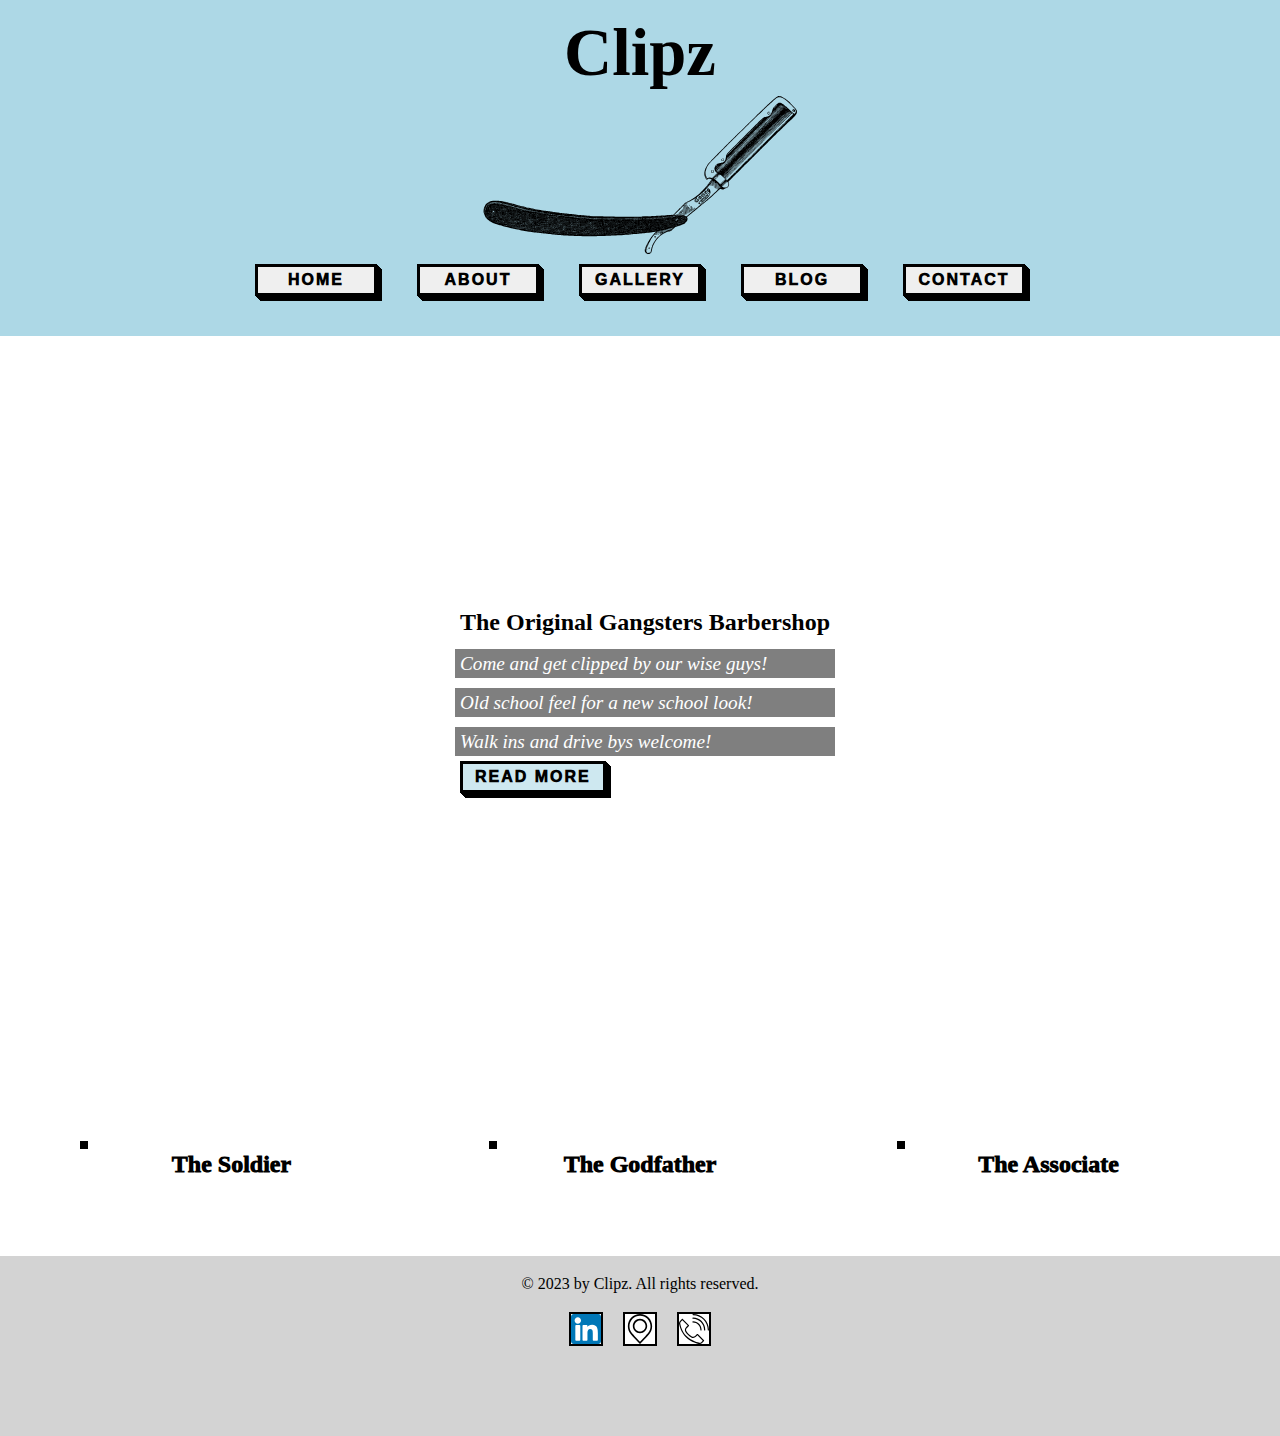
==== index.html @ 95c691ab "finish blog and contact" ====
<!DOCTYPE html>
<html lang="en">
<head>
    <meta charset="UTF-8">
    <meta http-equiv="X-UA-Compatible" content="IE=edge">
    <meta name="viewport" content="width=device-width, initial-scale=1.0">
    <title>Home Page</title>
    <link rel="stylesheet" href="home.css">
    
</head>
<body>
    <header>
        <h1>Clipz</h1>
        <figure class="logo-title"><img class="logo" src="images/oldfashionedrazor-1918.svg"></figure>
        <button onclick='navDrop()' class="hamburger"></button>
        <nav>
            <a href="index.html"><button class="button-54">Home</button></a>
            <a href="about.html"><button class="button-54">About</button></a>
            <a href="gallery.html"><button class="button-54">Gallery</button></a>
            <a href="blog.html"><button class="button-54">Blog</button></a>
            <a href="contact.html"><button class="button-54">Contact</button></a>
        </nav>

    </header>

        <main>
            <section class="machete-container">
                
                <div class="embed-machete">
                    <h2 class="machete-subtitle">The Original Gangsters Barbershop</h2>
                    <p class="machete-p">Come and get clipped by our wise guys!</p>
                    <p class="machete-p">Old school feel for a new school look!</p>
                    <p class="machete-p">Walk ins and drive bys welcome!</p> 
                    <a href="blog.html"><button class="more-info button-54" >Read More</button></a>
                
                </div>
            
            </section>
            <section class="hair-type">
                <div class="soldier">
                    <a href="gallery.html"><img src="https://freewebsitetemplates.com/preview/mustacheenthusiast/images/the-actor.jpg" alt=""></a>
                        <h3>The Soldier</h3>
                </div>
                <div class="godfather">
                    <a href="gallery.html"><img src="https://freewebsitetemplates.com/preview/mustacheenthusiast/images/the-father.jpg" alt=""></a>
                        <h3>The Godfather</h3>
                </div>
                <div class="associate">
                    <a href="gallery.html"><img src="https://freewebsitetemplates.com/preview/mustacheenthusiast/images/the-nerd.jpg" alt=""></a>
                        <h3>The Associate</h3>
                </div>
            </section>

        </main>
        <footer>
            <p class="copyrightt">© 2023 by Clipz. All rights reserved.</p>
            <div class="social">
                <a href="https://linkedin.com/"><img src="images/linkedin-svgrepo-com.svg" alt="" /></a>
                <a href="https://www.google.com/maps"><img src="images/location-svgrepo-com.svg" alt="" /></a>
                <a href="tel:2813308004"><img src="images/phone-svgrepo-com.svg" alt="" /></a>
            </div>
        </footer>
        <script src="index.js"></script>   
</body>
</html>
---- home.css ----
html, body, div, span, object, iframe,
h1, h2, h3, h4, h5, h6, p, blockquote, pre,
abbr, address, cite, code,
del, dfn, em, img, ins, kbd, q, samp,
small, strong, sub, sup, var,
b, i,
dl, dt, dd, ol, ul, li,
fieldset, form, label, legend,
table, caption, tbody, tfoot, thead, tr, th, td,
article, aside, canvas, details, figcaption, figure,
footer, header, hgroup, menu, nav, section, summary,
time, mark, audio, video {
    margin:0;
    padding:0;
    border:0;
    outline:0;
    font-size:100%;
    vertical-align:baseline;
    background:transparent;
}

body {
    line-height:1;
}

article,aside,details,figcaption,figure,
footer,header,hgroup,menu,nav,section {
    display:block;
}

.logo-title {
    /* width: 340px; */
    /* height: 100px; */
    display: flex;
    
}

h1 {
  font-size: 50pt;
  font-family: Georgia, 'Times New Roman', Times, serif;
  margin-top: 20px;
  
}

header {
    justify-content: center;
    display: flex;
    flex-direction: column;
    background-color: lightblue;
    align-items: center;
}

.logo {
    width: 330px;
    padding: 0;
    margin: 0;
}

nav {
  display: none;
}

.nav-style {
  display: contents;
}

.hamburger {
  height: 50px;
  width: 50px;
  background-image: url("images/hamburger-menu-svgrepo-com.svg");
  background-size: contain;
  margin: 20px;
  background-repeat: no-repeat;
  
}

.x-style {
  background-image: url("images/x-svgrepo-com.svg");
}


.button-54 {
  min-width: 122px;
  font-family: "Open Sans", sans-serif;
  font-size: 16px;
  font-weight: 1000;
  letter-spacing: 2px;
  text-decoration: none;
  text-transform: uppercase;
  color: #000;
  cursor: pointer;
  border: 3px solid;
  padding: 0.25em 0.5em;
  box-shadow: 1px 1px 0px 0px, 2px 2px 0px 0px, 3px 3px 0px 0px, 4px 4px 0px 0px, 5px 5px 0px 0px;
  position: relative;
  user-select: none;
  -webkit-user-select: none;
  touch-action: manipulation;
}

.button-54:active {
  box-shadow: 0px 0px 0px 0px;
  top: 5px;
  left: 5px;
}

.machete-container {
  background-image: url("https://freewebsitetemplates.com/preview/mustacheenthusiast/images/the-beacon.jpg");
  background-repeat: no-repeat;
  background-size: cover;
  width: 100%;
  height: 55vh;
}

.machete{
  width: 1000%
}

.embed-machete {
  display: flex;
  flex-direction: column;
  justify-content: center;
  height: 100%;
  margin-left: 10px;

}
.machete-subtitle {
  background-color: rgba(255, 255, 255, .75);
  color: black;
  padding: 10px;
}

.machete-p {
  background-color: rgba(0, 0, 0, .5);
  color: white;
  padding: 5px;
  margin-left: 10px;
  margin: 5px;
}

.more-info {
  background-color: rgba(173, 216, 230, .6);
  font-weight: 1000;
  margin-left: 10px;

}

.hair-type div {
  width: 100%;

}

.hair-type div img {
  width: 100%;
  box-sizing: border-box;
  
}

.hair-type div img:hover {
  border-width: 5px;
  border-color: lightblue;
  border-style: solid;

}
h3 {
  text-align: center;
}

 footer {
  width: 100%;
  height: 20vh;
  display: flex;
  flex-direction: column;
  background-color: lightgray;

}

.social {
  display: flex;
  flex-direction: row;
  justify-content: center;
  gap: 20px;
  align-items: center;
  margin-top: 20px;
}

.social a {
  width: 30px;
  height: 30px;
  background-color: white;
  border: solid black 2px;

}


footer img {
  width: 30px;
  height: 30px;

}  


.copyrightt{
  text-align: center;
  margin-top: 20px;
}

@media (min-width: 600px) {
  .button-54 {
    padding: 0.25em 0.75em;
    
  }
  nav {
    padding-bottom: 40px;
    display: flex;
    gap: 40px;
    display: static;
  }
  .hamburger {
    display: none;
  }
  .embed-machete {
    display: flex;


  }

  

  .machete-container{
    display: flex;
    justify-content: center;
    width: 100vw;
    /* height: 80vh; */

  }
  
  .machete-subtitle {
    font-size: x-large;
    font-family: 'Franklin Gothic Medium';

  }
  .machete-p{
    font-family: Georgia, 'Times New Roman', Times, serif;
    font-size: larger;
    font-style: italic;

  }

  
  .hair-type {
    padding: 40px;
    box-sizing: border-box;
    width: 100%;
    display: flex;
    align-items: center;
    justify-content: center;
    gap: 2vw;
    
  }

  .hair-type div {
    /* margin: 40px; */
    min-width: 200px;
  }

  
  .hair-type div img {
    border: solid black 4px;
    
  }

  h3 {
    font-size: x-large;
    font-weight: 1000;
    font-family: poller_oneregular;
    
  }
  
  .hair-type div img:hover {
    border-color: rgb(86, 212, 254); 
    border-style: inherit;
  
}
}


@media (min-width: 1000px) {
  .button-54 {
    padding: 0.25em 0.75em;
    
  }
  nav {
    padding-bottom: 40px;
    display: flex;
    gap: 40px;
    display: static;
  }
  .hamburger {
    display: none;
  }
  .embed-machete {
    display: flex;


  }

  .hair-type {
    display: flex;
    

  }

  .machete-container{
    display: flex;
    justify-content: center;
    width: 100vw;
    height: 80vh;

  }
  
  .machete-subtitle {
    font-size: x-large;
    font-family: 'Franklin Gothic Medium';

  }
  .machete-p{
    font-family: Georgia, 'Times New Roman', Times, serif;
    font-size: larger;
    font-style: italic;

  }

  
  .hair-type {
    padding: 40px;
    
    
  }

  .hair-type div {
    margin: 40px;
    
  }

  
  .hair-type div img {
    border: solid black 4px;
    
  }

  h3 {
    font-size: x-large;
    font-weight: 1000;
    font-family: poller_oneregular;
    
  }
  
  .hair-type div img:hover {
    border-color: rgb(86, 212, 254); 
    border-style: inherit;
  
}
}
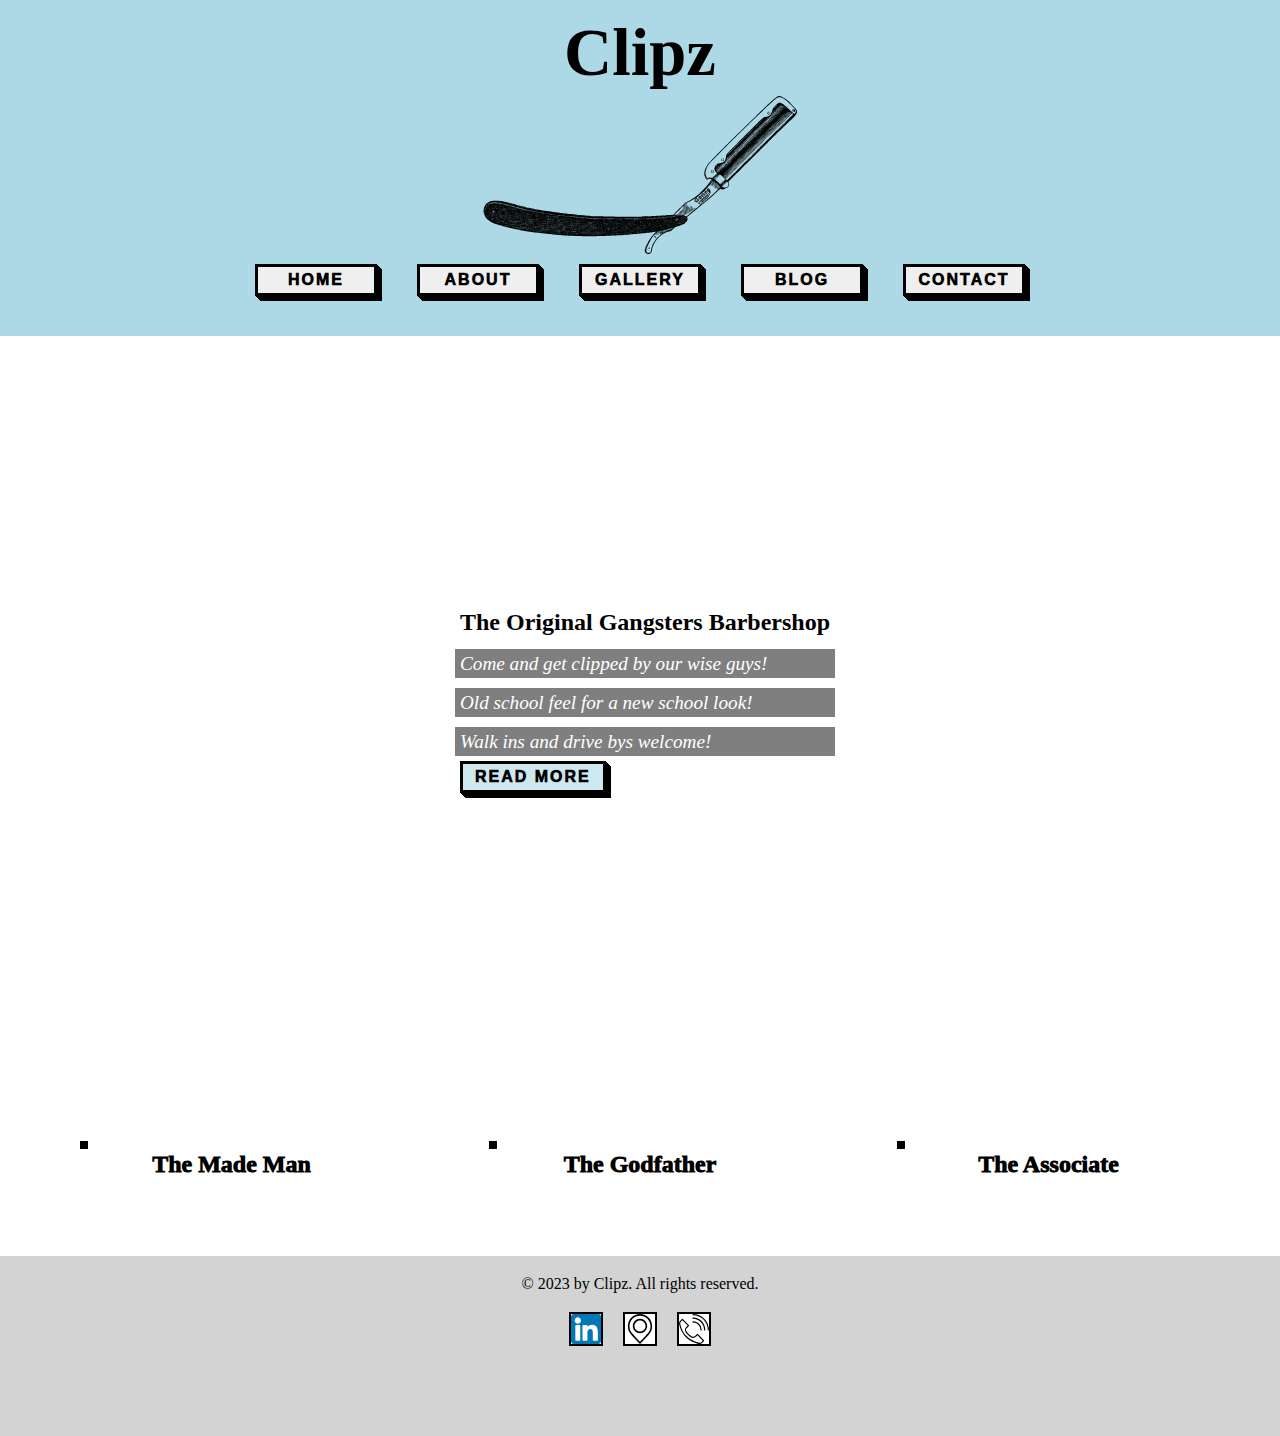
==== commit c620f6d7: "members page" ====
--- a/index.html
+++ b/index.html
@@ -39,7 +39,7 @@
             <section class="hair-type">
                 <div class="soldier">
                     <a href="gallery.html"><img src="https://freewebsitetemplates.com/preview/mustacheenthusiast/images/the-actor.jpg" alt=""></a>
-                        <h3>The Soldier</h3>
+                        <h3>The Made Man</h3>
                 </div>
                 <div class="godfather">
                     <a href="gallery.html"><img src="https://freewebsitetemplates.com/preview/mustacheenthusiast/images/the-father.jpg" alt=""></a>
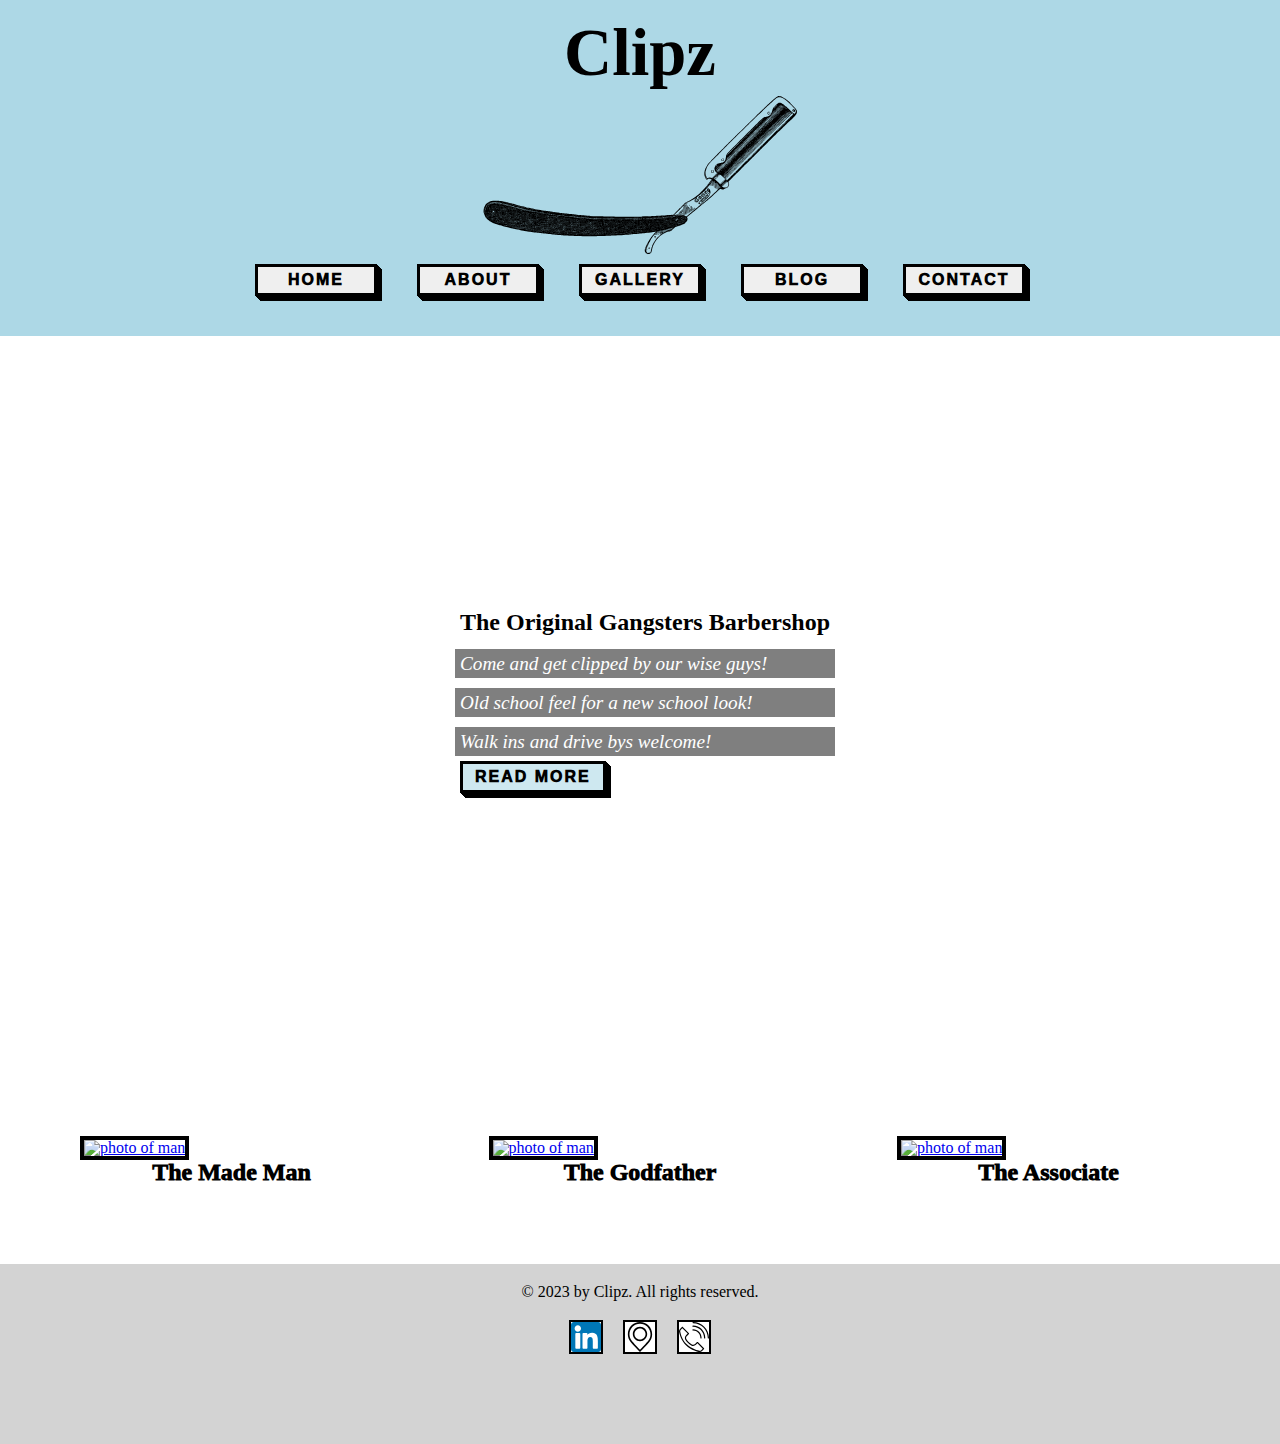
==== commit aecc8527: "final touches" ====
--- a/index.html
+++ b/index.html
@@ -38,15 +38,15 @@
             </section>
             <section class="hair-type">
                 <div class="soldier">
-                    <a href="gallery.html"><img src="https://freewebsitetemplates.com/preview/mustacheenthusiast/images/the-actor.jpg" alt=""></a>
+                    <a href="gallery.html"><img src="https://freewebsitetemplates.com/preview/mustacheenthusiast/images/the-actor.jpg" alt="photo of man"></a>
                         <h3>The Made Man</h3>
                 </div>
                 <div class="godfather">
-                    <a href="gallery.html"><img src="https://freewebsitetemplates.com/preview/mustacheenthusiast/images/the-father.jpg" alt=""></a>
+                    <a href="gallery.html"><img src="https://freewebsitetemplates.com/preview/mustacheenthusiast/images/the-father.jpg" alt="photo of man"></a>
                         <h3>The Godfather</h3>
                 </div>
                 <div class="associate">
-                    <a href="gallery.html"><img src="https://freewebsitetemplates.com/preview/mustacheenthusiast/images/the-nerd.jpg" alt=""></a>
+                    <a href="gallery.html"><img src="https://freewebsitetemplates.com/preview/mustacheenthusiast/images/the-nerd.jpg" alt="photo of man"></a>
                         <h3>The Associate</h3>
                 </div>
             </section>
@@ -55,9 +55,9 @@
         <footer>
             <p class="copyrightt">© 2023 by Clipz. All rights reserved.</p>
             <div class="social">
-                <a href="https://linkedin.com/"><img src="images/linkedin-svgrepo-com.svg" alt="" /></a>
-                <a href="https://www.google.com/maps"><img src="images/location-svgrepo-com.svg" alt="" /></a>
-                <a href="tel:2813308004"><img src="images/phone-svgrepo-com.svg" alt="" /></a>
+                <a href="https://linkedin.com/"><img src="images/linkedin-svgrepo-com.svg" alt="linked in" /></a>
+                <a href="https://www.google.com/maps"><img src="images/location-svgrepo-com.svg" alt="location" /></a>
+                <a href="tel:2813308004"><img src="images/phone-svgrepo-com.svg" alt="phone" /></a>
             </div>
         </footer>
         <script src="index.js"></script>   
